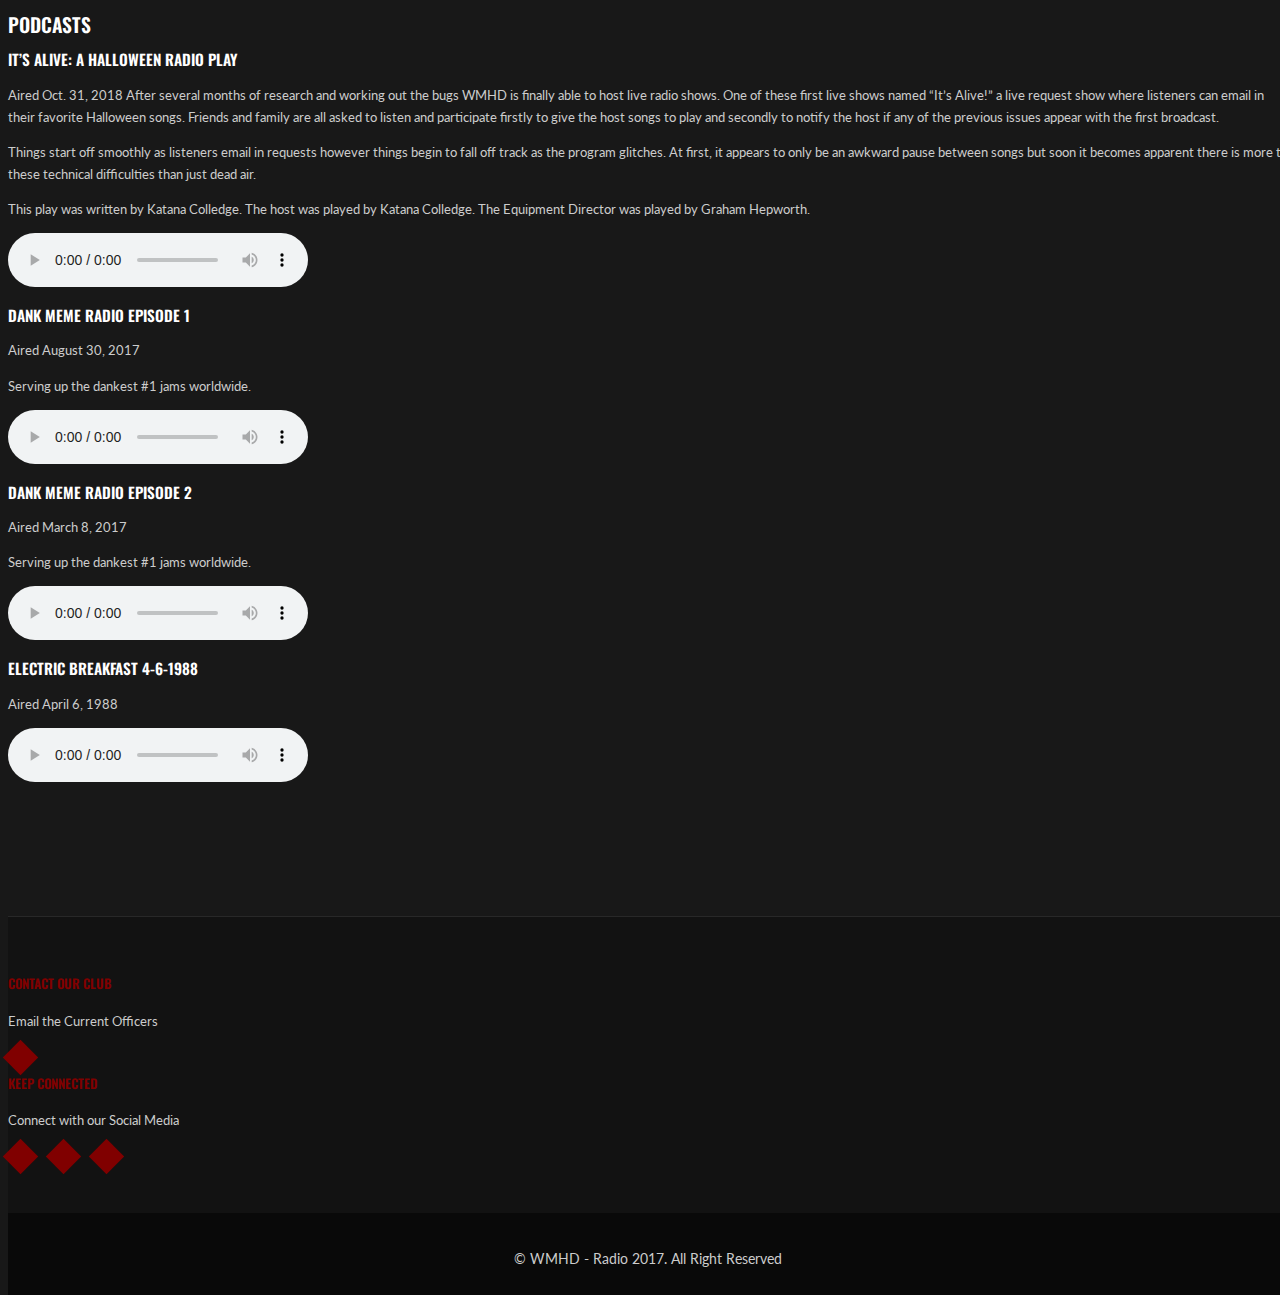
==== SP/podcast.html @ 669322a3 "Uploaded new Jim Grey's podcast" ====
<!DOCTYPE html>
<html lang="en">
  <head>
    <meta charset="utf-8">
    <meta http-equiv="X-UA-Compatible" content="IE=edge">
    <meta name="viewport" content="width=device-width, initial-scale=1">
    <link rel="icon" href="assets/images/favicon.png">
    
    <title>WMHD - Radio</title>

    <!-- Bootstrap -->
    <link href="assets/stylesheets/css/bootstrap.min.css" rel="stylesheet">
    <!-- Font Stylesheets -->
    <link href='https://fonts.googleapis.com/css?family=Oswald:400,700,300' rel='stylesheet' type='text/css'>
    <link href='https://fonts.googleapis.com/css?family=Lato:300,400,700' rel='stylesheet' type='text/css'>
   <!-- jpreloader -->
    <link href="assets/javascripts/jpreloader/jpreloader.css" rel="stylesheet">
    <script src="assets/javascripts/jpreloader/jpreloader.min.js"></script>
    <!-- font-awesome.css -->
    <link href="assets/stylesheets/css/fontawesome/font-awesome.css" rel="stylesheet">
    <!-- animate.css -->
    <link href="assets/stylesheets/css/animate.css" rel="stylesheet">
    <!-- Jplayer -->
    <link href="assets/javascripts/jplayer/skin/jukebox/css/jplayer.jukebox.css" rel="stylesheet" type="text/css" />
    <!-- Fancybox -->
    <link href="assets/javascripts/fancybox/jquery.fancybox.css" rel="stylesheet" type="text/css" />
    <!-- Owl Carousel -->
    <link href="assets/javascripts/owl.carousel/owl.carousel.css" rel="stylesheet" type="text/css" />
    <link href="assets/javascripts/owl.carousel/owl.theme.css" rel="stylesheet" type="text/css" />
    <!-- User Defined Style -->
    <link href="assets/stylesheets/css/style.css" rel="stylesheet">
    <link href="assets/stylesheets/css/responsive.css" rel="stylesheet">
    
  </head>
  <body> 
    <!-- Banner Begin -->
    <section class="banner" id="banner">
        <h2>Podcasts</h2>
      <h3>It’s Alive: A Halloween Radio Play</h3>
          <p>Aired Oct. 31, 2018
            After several months of research and working out the bugs WMHD is finally able to host live radio shows. One of these first live shows named “It’s Alive!” a live request show where listeners can email in their favorite Halloween songs. Friends and family are all asked to listen and participate firstly to give the host songs to play and secondly to notify the host if any of the previous issues appear with the first broadcast.</p><p> 
            Things start off smoothly as listeners email in requests however things begin to fall off track as the program glitches. At first, it appears to only be an awkward pause between songs but soon it becomes apparent there is more to these technical difficulties than just dead air. 
          </p><p>
            This play was written by Katana Colledge. The host was played by Katana Colledge. The Equipment Director was played by Graham Hepworth.</p>
          <audio src="assets/audio/halo_play.mp3" controls>
            Your browser does not support the audio element.
        </audio>
        <h3>Dank Meme Radio Episode 1</h3>
          <p>Aired August 30, 2017</p><p>
            Serving up the dankest #1 jams worldwide.</p>
          <audio src="assets/audio/dmr1.mp3" controls>
            Your browser does not support the audio element.
        </audio>
        <h3>Dank Meme Radio Episode 2</h3>
          <p>
            Aired March 8, 2017</p><p>
            Serving up the dankest #1 jams worldwide.</p>
          <audio src="assets/audio/dmr2.mp3" controls>
            Your browser does not support the audio element.
          </audio>
        <h3>Electric Breakfast 4-6-1988</h3>
          <p>
            Aired April 6, 1988
          </p>
          <audio src="assets/audio/WMHD Electric Breakfast 4-6-1988 7-745 am.mp3" controls>
            Your browser does not support the audio element.
          </audio>

    
    </section><!-- /.banner -->
    <!-- Banner End -->
    <!-- Footer Begin-->
    <footer class="footer" id="footer">
      <div class="container">
        <div class="col-md-4 col-sm-4 footer-row">
          <div class="title"><h4>Contact our club</h4></div>
		  <p>Email the Current Officers</p>
          <div class="content">
            <div class=socmed-wrap>
				<a href="mailto:wmhdradio@gmail.com?Subject=Radio"
				target="_top"><i class="fa fa-envelope"></i></a>
			</div><!-- /.socmed-wrap -->
          </div><!-- /.content -->
        </div><!-- /.footer-row -->

        <div class="col-md-4 col-sm-4 footer-row">
          <div class="title"><h4>Keep Connected</h4></div>
          <p>Connect with our Social Media</p>
          <div class="content">
            <div class="socmed-wrap">
              <a href="https://www.facebook.com/Rose-Hulman-WMHD-Radio-193165454132809/" 
			  target="_blank"><i class="fa fa-facebook"></i></a>
              <a href="https://twitter.com/WMHDOnRad"
              target="_blank"><i class="fa fa-twitter"></i></a>
              <a href="https://www.youtube.com/channel/UCc80ucuahHW0nnYFEUgB3gA"
              target="_blank"><i class="fa fa-youtube"></i></a>
            </div><!-- /.socmed-wrap -->
          </div><!-- /.content -->
        </div><!-- /.footer-row -->
      </div><!-- /.container -->

    </footer><!-- /.footer -->
    <!-- Footer End-->

    <section class="copyright">
      <div class="container">
        <p>&copy; WMHD - Radio 2017. All Right Reserved</p>
      </div>
    </section>
   
 
    <!-- Javascript Plugins -->
    <script src="assets/javascripts/bootstrap.min.js"></script>
    <script src="assets/javascripts/jplayer/jquery.jplayer.min.js"></script>
    <script src="assets/javascripts/jplayer/add-on/jplayer.playlist.min.js"></script>
    <script src="assets/javascripts/wow/wow.min.js"></script>
    <script src="assets/javascripts/modernizr.js"></script>
    <script src="assets/javascripts/jquery.hoverdir.js"></script>
    <script src="assets/javascripts/jquery.easing.js"></script>
    <script src="assets/javascripts/jquery.leanModal.min.js"></script>
    <script src="assets/javascripts/sly.min.js"></script>
    <script src="assets/javascripts/jquery.parallax-1.1.3.js"></script>
    <script src="assets/javascripts/owl.carousel/owl.carousel.min.js"></script>
    <script src="assets/javascripts/fancybox/jquery.fancybox.pack.js"></script>
    <script src="assets/javascripts/isotope.pkgd.min.js"></script>
    <script src="assets/javascripts/masonry.pkgd.min.js"></script>
    <script src="assets/javascripts/amplitude.min.js"></script>
    <!-- WMHD -->
    <script src="assets/javascripts/WMHD/constants.js"></script>
    <script src="https://cdn.firebase.com/js/client/2.3.1/firebase.js"></script>
    <script src="assets/javascripts/WMHD/streamMusic.js"></script>
    <script src="assets/javascripts/WMHD/createCommand.js"></script>
    <script src="assets/javascripts/WMHD/user.js"></script>
    <script src="assets/javascripts/WMHD/vote.js"></script>
    <script src="assets/javascripts/WMHD/news.js"></script>
    <script src="assets/javascripts/WMHD/chat.js"></script>
    <!-- preloads -->
    <script src="assets/javascripts/custom.js"></script>
  </body>
</html>
---- SP/assets/stylesheets/css/style.css ----
/*==========================================*/
/* CSS Document */
/*
/* ------------------------------------------ */
/*             TABLE OF CONTENTS
/* ------------------------------------------ */
/* 01 - Global Elements
/* 02 - Home Page
/* 03 - Events list
/* 04 - Login
/* 05 - Chat
/* ------------------------------------------ */
/*==========================================*/
/*       01 - Global Elements
/*==========================================*/
/*  Import Less Mixins */
/* Color Schemes */
.rose-red {
  color: #800000;
}
a {
  text-decoration: none;
}
a:hover,
a:focus {
  text-decoration: none;
}
/* Global Preferences */
html {
  -webkit-font-smoothing: antialiased;
  height: 100%;
}
body {
  font-family: "Lato", helvetica, sans-serif;
  height: 100% !important;
  background-color: #181818;
  color: #cccccc;
  overflow-x: hidden;
  font-size: 13px;
  line-height: 18px;
  width: 100%;
}
body h1,
body h2,
body h3,
body h4,
body h5 {
  font-family: "Oswald", helvetica, sans-serif;
  font-weight: 600;
  color: #ffffff;
  text-transform: uppercase;
}
body p {
  font-size: 13px;
  line-height: 1.7;
}
.bold {
  font-family: "Lato", helvetica, sans-serif;
  font-weight: 700;
}
.def-button {
  border-color: #ffffff;
  border-width: 2px;
  border-style: solid;
  text-transform: uppercase;
  padding: 10px 15px;
  color: #ffffff;
  position: relative;
  overflow: hidden;
  display: inline-block;
  font-family: "Oswald", helvetica, sans-serif;
  font-size: 14px;
  font-weight: 400;
}
.def-button:hover {
  color: #ffffff;
  border-color: #800000;
}
.def-button:hover::after {
  width: 100%;
  opacity: 1;
}
.def-button::after {
  content: '';
  position: absolute;
  z-index: -1;
  width: 0%;
  height: 100%;
  background: #800000;
  color: #ffffff;
  opacity: 0;
  top: 0;
  left: 0;
  -webkit-transition: 0.3s;
  -moz-transition: 0.3s;
  -ms-transition: 0.3s;
  -o-transition: 0.3s;
}
/*  Navigation */
.navbar {
  -webkit-transition: 0.5s;
  -moz-transition: 0.5s;
  -ms-transition: 0.5s;
  -o-transition: 0.5s;
  height: 80px;
  border-radius: 0px;
  -webkit-border-radius: 0px;
  -moz-border-radius: 0px;
  background: rgba(0, 0, 0, 0.5);
  border: 0px;
  margin-bottom: 0px;
}
.navbar.small-navbar {
  height: 60px;
  background: rgba(0, 0, 0, 0.8);
  -webkit-transition: 0.5s;
  -moz-transition: 0.5s;
  -ms-transition: 0.5s;
  -o-transition: 0.5s;
}
.navbar.small-navbar .navbar-nav li a {
  padding: 20px 20px;
  -webkit-transition: 0.3s;
  -moz-transition: 0.3s;
  -ms-transition: 0.3s;
  -o-transition: 0.3s;
}
.navbar .navbar-header .navbar-brand {
  display: none;
}
.navbar.solidnavbar {
  background: #121212;
}
.navbar .navbar-nav {
  float: none;
  margin: 0 auto;
  text-align: center;
}
.navbar .navbar-nav .active a {
  background: none;
  color: #aaa;
}
.navbar .navbar-nav .active a:hover {
  background: none;
  color: #800000;
}
.navbar .navbar-nav .active a:focus {
  background: none;
  color: #800000;
}
.navbar .navbar-nav .open a,
.navbar .navbar-nav .open a:hover,
.navbar .navbar-nav .open a:focus {
  background-color: transparent;
}
.navbar .navbar-nav li {
  float: none;
  display: inline-block;
}
.navbar .navbar-nav li a {
  color: #ddd;
  text-transform: uppercase;
  font-family: "Oswald", helvetica, sans-serif;
  padding: 30px 20px;
  -webkit-transition: 0.3s;
  -moz-transition: 0.3s;
  -ms-transition: 0.3s;
  -o-transition: 0.3s;
}
.navbar .navbar-nav li a:hover {
  color: #800000;
}
.navbar .navbar-nav li a.brand {
  display: inline-table;
  vertical-align: middle;
  padding-top: 0px;
  padding-bottom: 7px;
}
.navbar .navbar-nav .dropdown .dropdown-menu {
  background: #121212;
  padding: 0px;
  border: 0px;
  border-top: 1px solid #800000;
  border-radius: 0;
  -webkit-border-radius: 0;
  -moz-border-radius: 0;
}
.navbar .navbar-nav .dropdown .dropdown-menu.animated {
  -webkit-animation-duration: 0.7s;
  animation-duration: 0.7s;
}
.navbar .navbar-nav .dropdown .dropdown-menu li {
  width: 100%;
  border-bottom: 1px solid #000;
}
.navbar .navbar-nav .dropdown .dropdown-menu li a {
  padding: 10px 15px;
  font-family: 'Lato', helvetica, sans-serif;
  text-transform: none;
  font-weight: normal;
  font-size: 14px;
  color: #cccccc;
  -webkit-transition: 0.2s;
  -moz-transition: 0.2s;
  -ms-transition: 0.2s;
  -o-transition: 0.2s;
}
.navbar .navbar-nav .dropdown .dropdown-menu li a:hover {
  background: #222222;
  color: #ffffff;
}
/* banner title */
.banner {
  z-index: 3;
}

.banner-title {
  position: relative;
  width: 100%;
  background: url("../../images/banner-title1.jpg");
  background-size: cover;
  overflow: hidden;
}
.banner-title.event-banner {
  background: url("../../images/banner-title1.jpg");
  background-size: cover;
}
.banner-title.album-banner {
  background: url("../../images/banner-title2.jpg");
  background-size: cover;
}
.banner-title.gallery-banner {
  background: url("../../images/banner-title3.jpg");
  background-size: cover;
}
.banner-title.blog-banner,
.banner-title.about-banner {
  background: url("../../images/banner-title4.jpg");
  background-size: cover;
}
.banner-title .overlay {
  width: 100%;
  height: 100%;
  position: absolute;
  background: transparent url("../../images/noise1.png");
}
.banner-title .content {
  padding: 140px 0px 60px;
  color: #ffffff;
}
.banner-title .content .main-title {
  text-align: center;
}
.banner-title .content .main-title h1 {
  margin: 0px auto;
  background: #800000;
  color: #ffffff;
  font-size: 22px;
  margin: 0px;
  text-transform: uppercase;
  vertical-align: middle;
  padding: 10px;
  display: inline-block;
}
.banner-title .content .main-title h1 .light {
  color: #ffffff;
  font-family: "Oswald", helvetica, sans-serif;
  font-weight: 300;
  vertical-align: top;
}
.banner-title .content .main-title .text-wrap {
  display: block;
  margin: 0 auto;
  margin-top: 10px;
}
.banner-title .content .main-title .text-wrap .text {
  font-size: 24px;
  display: inline-block;
  padding: 10px;
  margin: 0px 2.5px;
  background: rgba(0, 0, 0, 0.5);
}
/*  Pagination */
.pagination-wrap {
  text-align: center;
  margin: 20px 0px 0px;
}
.pagination-wrap .pagination li a {
  color: #cccccc;
  background: #333333;
  border: 1px solid #444;
  margin: 0px 10px;
  -webkit-transform: rotate(45deg);
  -moz-transform: rotate(45deg);
  -ms-transform: rotate(45deg);
  transform: rotate(45deg);
  -webkit-transition: 0.3s;
  -moz-transition: 0.3s;
  -ms-transition: 0.3s;
  -o-transition: 0.3s;
  padding: 0px;
  width: 30px;
  height: 30px;
}
.pagination-wrap .pagination li a:hover {
  background: #800000;
  color: #ffffff;
  border: 1px solid #800000;
}
.pagination-wrap .pagination li a.active {
  background: #800000;
  color: #ffffff;
  border: 1px solid #800000;
}
.pagination-wrap .pagination li a span {
  font-family: "Oswald", helvetica, sans-serif;
  display: block;
  -webkit-transform: rotate(-45deg);
  -moz-transform: rotate(-45deg);
  -ms-transform: rotate(-45deg);
  transform: rotate(-45deg);
  margin: 0 auto;
  padding: 5px 10px;
  font-weight: 700;
}
.pagination-wrap .pagination li a:first-child,
.pagination-wrap .pagination li a:last-child {
  border-radius: 0px;
  -webkit-border-radius: 0px;
  -moz-border-radius: 0px;
}
/*==========================================*/
/*             02 - Home Page
/*==========================================*/
/*  Banner */
.banner {
  height: 100%;
  width: 100%;
  background-size: cover;
  position: relative;
  z-index: 3;
}
.banner .carousel {
  height: 100%;
  width: 100%;
}
.banner .carousel .left,
.banner .carousel .right {
  height: 100%;
  display: table;
  width: 100px;
  background: none;
  opacity: 1;
  -webkit-opacity: 1;
  -moz-opacity: 1;
}
.banner .carousel .left .control,
.banner .carousel .right .control {
  display: table-cell;
  vertical-align: middle;
  opacity: 0;
  -webkit-opacity: 0;
  -moz-opacity: 0;
  -webkit-transition: 0.3s;
  -moz-transition: 0.3s;
  -ms-transition: 0.3s;
  -o-transition: 0.3s;
}
.banner .carousel .left .control .shape,
.banner .carousel .right .control .shape {
  display: inline-block;
  border: 1px solid #cccccc;
  width: 40px;
  height: 40px;
  -webkit-transform: rotate(45deg);
  -moz-transform: rotate(45deg);
  -ms-transform: rotate(45deg);
  transform: rotate(45deg);
  -webkit-transition: 0.3s;
  -moz-transition: 0.3s;
  -ms-transition: 0.3s;
  -o-transition: 0.3s;
  text-align: center;
  position: relative;
  z-index: 3;
}
.banner .carousel .left .control .shape i,
.banner .carousel .right .control .shape i {
  -webkit-transform: rotate(-45deg);
  -moz-transform: rotate(-45deg);
  -ms-transform: rotate(-45deg);
  transform: rotate(-45deg);
  padding: 10px;
  font-size: 18px;
  color: #cccccc;
}
.banner .carousel .left .control .shape:hover,
.banner .carousel .right .control .shape:hover {
  border: 1px solid #ffffff;
}
.banner .carousel .left .control .shape:hover i,
.banner .carousel .right .control .shape:hover i {
  color: #ffffff;
}
.banner .carousel:hover .left .control,
.banner .carousel:hover .right .control {
  opacity: 1;
  -webkit-opacity: 1;
  -moz-opacity: 1;
}
.banner .carousel .carousel-inner {
  height: 100%;
  display: block;
  float: none;
}
.banner .carousel .carousel-inner .item {
  height: 100%;
  width: 100%;
}
.banner .carousel .carousel-inner .item .overlay {
  position: absolute;
  width: 100%;
  height: 100%;
  background: transparent url("../../images/noise.png");
  z-index: 2;
}
.banner .carousel .carousel-inner .item .container {
  display: table;
  height: 100%;
}
.banner .carousel .carousel-inner .item .content-wrap {
  display: table;
  height: 100%;
  width: 100%;
}
.banner .carousel .carousel-inner .item .content {
  display: table-cell;
  vertical-align: middle;
  position: relative;
  z-index: 3;
}
.banner .carousel .carousel-inner .item .content .textwrap {
  width: 70%;
  margin: 0 auto;
  text-align: center;
}
.banner .carousel .carousel-inner .item .content .title {
  display: block;
  width: 100%;
}
.banner .carousel .carousel-inner .item .content .title h1 {
  padding: 10px;
  background: #800000;
  display: inline-block;
  font-size: 30px;
  margin: 0px;
  color: #ffffff;
  text-transform: uppercase;
  font-family: 'Oswald', sans-serif;
}
.banner .carousel .carousel-inner .item .content .title h1 .light {
  text-transform: none;
  color: #ffffff;
  font-family: "Oswald", helvetica, sans-serif;
  font-weight: 300;
}
.banner .carousel .carousel-inner .item .content .subtitle {
  display: block;
  width: 100%;
}
.banner .carousel .carousel-inner .item .content .subtitle h2 {
  text-transform: none;
  font-size: 20px;
  color: #ffffff;
  font-family: 'Lato', sans-serif;
  line-height: 30px;
  font-weight: 300;
  margin-bottom: 5px;
  margin-top: 10px;
}
.banner .carousel .carousel-inner .item .content .subtitle.top {
  margin-bottom: 10px;
}
.banner .carousel .carousel-inner .item .content .subtitle.top h2 {
  font-family: 'Oswald', helvetica, sans-serif;
  text-transform: uppercase;
  font-weight: normal;
  background: rgba(0, 0, 0, 0.5);
  display: inline-block;
  margin: 0 auto;
  padding: 7px 10px;
}
.banner .carousel .carousel-inner .item .content .def-button {
  margin: 0 auto;
  margin-top: 10px;
  background: #800000;
  border: 0px;
}
.banner .carousel .carousel-inner .item .content .def-button a {
  color: #ffffff;
}
.banner .user {
  position: absolute;
  top: 3%;
  left: 3%;
  text-align: right;
  width: 94%;
}
.banner .user .shape {
  display: inline-block;
  border: 1px solid #cccccc;
  width: 40px;
  height: 40px;
  -webkit-transform: rotate(45deg);
  -moz-transform: rotate(45deg);
  -ms-transform: rotate(45deg);
  transform: rotate(45deg);
  -webkit-transition: 0.3s;
  -moz-transition: 0.3s;
  -ms-transition: 0.3s;
  -o-transition: 0.3s;
  text-align: center;
  position: relative;
  z-index: 3;
}
.banner .user .shape i {
  -webkit-transform: rotate(-45deg);
  -moz-transform: rotate(-45deg);
  -ms-transform: rotate(-45deg);
  transform: rotate(-45deg);
  padding: 10px;
  font-size: 20px;
  color: #cccccc;
}
.banner .user .shape .fa-user {
  -webkit-animation-name: drop;
  -webkit-animation-duration: 1s;
  -webkit-animation-timing-function: linear;
  -webkit-animation-delay: 0s;
  -webkit-animation-iteration-count: infinite;
  -webkit-animation-play-state: running;
  animation-name: drop;
  animation-duration: 1s;
  animation-timing-function: linear;
  animation-delay: 0s;
  animation-iteration-count: infinite;
  animation-play-state: running;
}
.banner .scroll-info {
  position: absolute;
  bottom: 20%;
  text-align: center;
  width: 100%;
}
.banner .scroll-info .shape {
  display: inline-block;
  border: 1px solid #cccccc;
  width: 40px;
  height: 40px;
  -webkit-transform: rotate(45deg);
  -moz-transform: rotate(45deg);
  -ms-transform: rotate(45deg);
  transform: rotate(45deg);
  -webkit-transition: 0.3s;
  -moz-transition: 0.3s;
  -ms-transition: 0.3s;
  -o-transition: 0.3s;
  text-align: center;
  position: relative;
  z-index: 3;
}
.banner .scroll-info .shape i {
  -webkit-transform: rotate(-45deg);
  -moz-transform: rotate(-45deg);
  -ms-transform: rotate(-45deg);
  transform: rotate(-45deg);
  padding: 10px;
  font-size: 18px;
  color: #cccccc;
}
.banner .scroll-info .shape .fa-angle-down {
  -webkit-animation-name: drop;
  -webkit-animation-duration: 1s;
  -webkit-animation-timing-function: linear;
  -webkit-animation-delay: 0s;
  -webkit-animation-iteration-count: infinite;
  -webkit-animation-play-state: running;
  animation-name: drop;
  animation-duration: 1s;
  animation-timing-function: linear;
  animation-delay: 0s;
  animation-iteration-count: infinite;
  animation-play-state: running;
}
@-webkit-keyframes drop {
  0% {
    top: 5px;
    opacity: 0;
  }
  30% {
    top: 10px;
    opacity: 1;
  }
  100% {
    top: 25px;
    opacity: 0;
  }
}
@keyframes drop {
  0% {
    top: 5px;
    opacity: 0;
  }
  30% {
    top: 10px;
    opacity: 1;
  }
  100% {
    top: 25px;
    opacity: 0;
  }
}
.banner .scroll-info .shape:hover {
  border: 1px solid #ffffff;
}
.banner .scroll-info .shape:hover i {
  color: #ffffff;
}

.amplitude-play-pause{
  width: 40px;
  height: 40px; }

.amplitude-paused {
  background: url("../../images/jukebox.png") 0 0 no-repeat; }

.amplitude-paused:focus {
  background: url("../../images/jukebox.png") -41px 0 no-repeat; }

.amplitude-playing {
  background: url("../../images/jukebox.png") 0 -42px no-repeat; }

.amplitude-playing:focus {
  background: url("../../images/jukebox.png") -41px -42px no-repeat; }

.amplitude-volume-slider {
  position: absolute;
  overflow: hidden;
  background: url("../../images/jukebox.png") 0 -250px repeat-x;
  top: 5px;
  left: 22px;
  width: 46px;
  height: 5px;
  cursor: pointer; }

.amplitude-volume-slider::-webkit-progress-value{
  background: url("../../images/jukebox.png") 0 -256px repeat-x;
  width: 0px;
  height: 5px; }

.amplitude-volume-slider::-moz-range-progress{
  background: url("../../images/jukebox.png") 0 -256px repeat-x;
  width: 0px;
  height: 5px; }

.amplitude-volume-slider::-ms-fill-lower{
  background: url("../../images/jukebox.png") 0 -256px repeat-x;
  width: 0px;
  height: 5px; }


.banner .jp-audio {
  z-index: 3;
  position: absolute;
  width: 100%;
  bottom: 0;
  background: none;
  border: 0px;
}
.banner .jp-audio .jp-interface {
  background: rgba(0, 0, 0, 0.8);
  position: absolute;
  bottom: 0;
}
.banner .jp-audio .container {
  position: relative;
  padding: 0px 0px;
}
.banner .jp-audio .container .jp-controls {
  width: 10%;
  padding: 20px 0px 0px 15px;
}
.banner .jp-audio .container .jp-details {
  background: none;
  position: absolute;
  z-index: 5;
  left: 10%;
  width: 70%;
}
.banner .jp-audio .container .jp-details .jp-title {
  color: #ffffff;
  text-align: left;
  font-family: "Lato", helvetica, sans-serif;
  font-size: 12;
  font-weight: 200;
}
.banner .jp-audio .container .volume-controls {
  position: absolute;
  left: 80%;
  bottom: 25%;
  width: 20%;
}
.banner .jp-audio .container .volume-controls .volume-icon{
  width: 18px;
  height: 15px;
  background: url("../../images/jukebox.png") -19px -186px no-repeat;
}
.banner .text {
  position: relative;
  z-index: 3;
  width: 60%;
  margin-top: 15%;
}
.banner .text .main-text h1 {
  font-size: 36px;
  color: #ffffff;
  text-transform: uppercase;
  font-family: 'Oswald', sans-serif;
}
.banner .text .description h2 {
  font-size: 16px;
  color: #ffffff;
  font-family: 'Lato', sans-serif;
  line-height: 24px;
  font-weight: 300;
}
.banner .def-button {
  margin-top: 20px;
}

/* schedule */
.schedule {
  width: 100%;
  position: relative;
  z-index: 1;
}
.schedule .overlay {
  position: absolute;
  width: 100%;
  height: 100%;
  background: transparent url("../../images/noise1.png");
  z-index: 2;
}
.schedule .content {
  position: relative;
  z-index: 3;
  padding: 80px 0px;
}
.schedule .content .title {
  padding-bottom: 40px;
}
.schedule .content .title h2 {
  font-size: 24px;
  margin: 0px;
}
.schedule .content .schedrow {
  float: left;
  color: #ffffff;
  background: rgba(255, 255, 255, 0.3);
  margin-bottom: 10px;
  padding: 10px;
  width: 100%;
}
.schedule .content .schedrow .event,
.schedule .content .schedrow .description,
.schedule .content .schedrow .date {
  float: left;
  border-right: 1px solid #ffffff;
  padding: 10px;
  vertical-align: middle;
  padding-left: 5%;
}
.schedule .content .schedrow .event i,
.schedule .content .schedrow .description i,
.schedule .content .schedrow .date i {
  margin-right: 10px;
}
.schedule .content .schedrow .event {
  width: 25%;
}
.schedule .content .schedrow .description {
  width: 35%;
}
.schedule .content .schedrow .date {
  width: 25%;
  border-right: 0px;
}
.schedule .content .schedrow .button-wrap {
  width: 15%;
  float: left;
}
.schedule .content .schedrow .button-wrap .def-button {
  border: 0px;
  background: #800000;
  -webkit-transition: 0.3s;
  -moz-transition: 0.3s;
  -ms-transition: 0.3s;
  -o-transition: 0.3s;
  float: right;
}
.schedule .content .schedrow .button-wrap .def-button:hover {
  background: #e62701;
  color: #ffffff;
}
.schedule .content .schedrow .button-wrap .def-button.soldout {
  background: #ccc;
  color: #888;
  padding: 10px 20px;
  text-decoration: none;
}

/* archive */
.archive {
  position: relative;
  padding: 80px 0px 100px;
}

.archive .content .title h2 {
  font-size: 24px;
  margin: 0px;
}

/* journalism */
.journalism {
  width: 100%;
  position: relative;
  z-index: 1;
}
.journalism .content .title h2 {
  font-size: 24px;
  margin: 0px;
}
.journalism .content {
  position: relative;
  z-index: 3;
  padding: 80px 0px;
}
.journalism .content .title {
  padding-bottom: 40px;
}
.journalism .overlay {
  position: absolute;
  width: 100%;
  height: 100%;
  background: transparent url("../../images/noise1.png");
  z-index: 2;
}

/* about */
.about {
  padding: 80px 0px 100px;
  align-self: center;
}
.about .personnel .title,
.about .discography .title {
  font-size: 18px;
}
.about .personnel .title h3,
.about .discography .title h3 {
  line-height: 30px;
}
.about .personnel .title .bold,
.about .discography .title .bold {
  font-size: 22px;
}
.about .personnel .personnel-list {
  margin-top: 20px;
  width: 100%;
  text-align: center;
}
.about .personnel .personnel-list .owl-wrapper-outer {
  padding: 20px;
}
.about .personnel .personnel-list .owl-wrapper-outer .owl-wrapper .owl-item {
  padding: 20px;
}
.about .personnel .personnel-list .owl-wrapper-outer .owl-wrapper .owl-item:first-child {
  margin-left: -25px;
}
.about .personnel .personnel-list.owl-theme .owl-controls .owl-page span {
  border-radius: 0px;
  margin: 5px 5px;
}
.about .personnel .personnel-list.owl-theme .owl-controls .owl-page:first-child {
  margin-left: -10px;
}
.about .personnel .personnel-list .shape {
  display: inline-block;
  width: 100px;
  height: 100px;
  -webkit-transform: rotate(45deg);
  -moz-transform: rotate(45deg);
  -ms-transform: rotate(45deg);
  transform: rotate(45deg);
  border: 1px solid #121212;
  overflow: hidden;
}
.about .personnel .personnel-list .shape.photo {
  position: relative;
  overflow: hidden;
  -o-box-shadow: 0 1px 2px rgba(0, 0, 0, 0.15);
  -moz-box-shadow: 0 1px 2px rgba(0, 0, 0, 0.15);
  -webkit-box-shadow: 0 1px 2px rgba(0, 0, 0, 0.15);
  box-shadow: 0 1px 2px rgba(0, 0, 0, 0.15);
}
.about .personnel .personnel-list .shape.photo::after {
  content: "";
  position: absolute;
  top: -20px;
  left: -20px;
  width: 140px;
  height: 140px;
  background: inherit;
  background-size: cover;
  background-repeat: no-repeat;
  -webkit-transform: rotate(-45deg);
  -moz-transform: rotate(-45deg);
  -ms-transform: rotate(-45deg);
  transform: rotate(-45deg);
}
.about .personnel .personnel-list .shape .overlay {
  background: rgba(128, 0, 0, 0.8);
  position: absolute;
  top: -20px;
  left: -20px;
  width: 140px;
  height: 140px;
  display: table;
  z-index: 3;
  opacity: 0;
  -webkit-opacity: 0;
  -moz-opacity: 0;
}
.about .personnel .personnel-list .shape .overlay.animated {
  animation-duration: 0.3s;
  -webkit-animation-duration: 0.3s;
}
.about .personnel .personnel-list .shape .overlay:hover {
  opacity: 1;
  -webkit-opacity: 1;
  -moz-opacity: 1;
}

@media only screen and (max-width: 479px), screen and (min-device-width:719px) and (max-device-width:721px) and (orientation: portrait) and (-webkit-min-device-pixel-ratio: 2) {
  .about .personnel .personnel-list .shape .overlay {
    background: rgba(128, 0, 0, 0.8);
    position: absolute;
    top: -20px;
    left: -20px;
    width: 140px;
    height: 140px;
    display: table;
    z-index: 3;
    animation-duration: 0.3s;
    -webkit-animation-duration: 0.3s;
    opacity: 1;
    -webkit-opacity: 1;
    -moz-opacity: 1;
  }
}

.about .personnel .personnel-list .shape .overlay .name {
  position: relative;
  display: table-cell;
  vertical-align: middle;
  text-align: center;
  font-weight: 700;
  z-index: 4;
  color: #ffffff;
  -webkit-transform: rotate(-45deg);
  -moz-transform: rotate(-45deg);
  -ms-transform: rotate(-45deg);
  transform: rotate(-45deg);
  text-transform: uppercase;
}
.about .personnel .text {
  padding-top: 20px;
}
.about .discography .jp-audio {
  margin-top: 20px;
  border: 0px;
  width: 100%;
  border: 1px solid #333333;
  -o-box-shadow: 0 1px 2px rgba(0, 0, 0, 0.15);
  -moz-box-shadow: 0 1px 2px rgba(0, 0, 0, 0.15);
  -webkit-box-shadow: 0 1px 2px rgba(0, 0, 0, 0.15);
  box-shadow: 0 1px 2px rgba(0, 0, 0, 0.15);
}
.about .discography .jp-audio .jp-interface {
  background: #222222;
  height: 65px;
  border-bottom: 1px solid #333333;
}
.about .discography .jp-audio .jp-controls {
  width: 165px;
  float: left;
  position: relative;
}
.about .discography .jp-audio .jp-controls .jp-stop {
  margin-left: 0px;
}
.about .discography .jp-audio .jp-controls-holder {
  width: 100%;
}
.about .discography .jp-audio .jp-controls-holder .jp-progress {
  float: left;
  width: 30%;
  left: auto;
  position: relative;
}
.about .discography .jp-audio .jp-playlist {
  border: 0px;
  background: #222222;
}
.about .discography .jp-audio .jp-playlist li {
  padding: 10px 0px 10px 0px;
  border-bottom: 1px solid #333333;
}
.about .discography .jp-audio .jp-playlist li:last-child {
  border-bottom: 0px;
}
.about .discography .jp-audio .jp-playlist li.jp-playlist-current {
  background: #800000;
  margin: 0px -20px;
  padding: 10px 20px;
  list-style: none;
}
.about .discography .jp-audio .jp-playlist li.jp-playlist-current .jp-playlist-item::before {
  color: #ffffff;
}
.about .discography .jp-audio .jp-playlist li .jp-playlist-item::before {
  font-family: "FontAwesome";
  content: "\f001";
  display: inline-block;
  font-size: 14px;
  font-weight: 200;
  text-align: center;
  color: #666;
  line-height: 22px;
  margin-right: 20px;
}
.about .discography .jp-audio .jp-playlist li a {
  color: #ffffff;
}

.calendar {
  width: 100%;
}

.footer {
  background: #121212;
  padding: 40px 0px;
  float: left;
  width: 100%;
  border-top: 1px solid #282828;
}
.footer .title h4 {
  color: #800000;
  text-transform: uppercase;
}
.footer .content {
  color: #cccccc;
  width: 100%;
  float: left;
}
.footer .content .title {
  margin-top: 20px;
}
.footer .content .text {
  margin-bottom: 20px;
}
.footer .content .socmed-wrap a {
  display: inline-block;
  position: relative;
  background: #800000;
  color: #ffffff;
  width: 25px;
  height: 25px;
  text-align: center;
  margin-right: 15px;
  font-size: 12px;
  -webkit-transform: rotate(45deg);
  -moz-transform: rotate(45deg);
  -ms-transform: rotate(45deg);
  transform: rotate(45deg);
  -webkit-transition: 0.3s;
  -moz-transition: 0.3s;
  -ms-transition: 0.3s;
  -o-transition: 0.3s;
}
.footer .content .socmed-wrap a i {
  -webkit-transform: rotate(-45deg);
  -moz-transform: rotate(-45deg);
  -ms-transform: rotate(-45deg);
  transform: rotate(-45deg);
  width: 30px;
  height: 30px;
  top: 4px;
  left: 3px;
  position: absolute;
}
.footer .content .socmed-wrap a:hover {
  background: #e62701;
  color: #ffffff;
}
.footer .content .footer-images {
  margin: 5px 0px 15px;
}
.footer .content .footer-images .image {
  width: 60px;
  height: 60px;
  float: left;
  margin-right: 10px;
  margin-bottom: 10px;
}
.footer .content .footer-images .image img {
  width: 100%;
  height: 100%;
}
.footer .content .upcoming-event {
  list-style: none;
  padding-left: 0px;
  float: left;
}
.footer .content .upcoming-event li {
  float: left;
  width: 100%;
  border-bottom: 1px solid #333333;
  padding: 10px 0px;
  -webkit-transition: 0.3s;
  -moz-transition: 0.3s;
  -ms-transition: 0.3s;
  -o-transition: 0.3s;
}
.footer .content .upcoming-event li:hover {
  border-bottom: 1px solid #800000;
}
.footer .content .upcoming-event li .date {
  padding-left: 0px;
  text-align: center;
  font-weight: 800;
  text-transform: uppercase;
  font-family: "Oswald", helvetica, sans-serif;
  padding-right: 0px;
}
.footer .content .upcoming-event li .date .number {
  font-size: 20px;
}
.footer .content .upcoming-event li .name {
  padding-right: 0px;
}
.footer .content .upcoming-event li .name a {
  color: #ffffff;
  font-weight: 700;
  -webkit-transition: 0.3s;
  -moz-transition: 0.3s;
  -ms-transition: 0.3s;
  -o-transition: 0.3s;
}
.footer .content .upcoming-event li .name a:hover {
  color: #800000;
}
.footer .content .tag-wrap {
  float: left;
  width: 100%;
  margin-top: 10px;
}
.footer .content .tag-wrap .tag {
  padding: 5px 10px;
  color: #ffffff;
  background: #222222;
  display: inline-block;
  margin: 0px 5px 5px 0px;
  font-size: 12px;
  -webkit-transition: 0.3s;
  -moz-transition: 0.3s;
  -ms-transition: 0.3s;
  -o-transition: 0.3s;
}
.footer .content .tag-wrap .tag:hover {
  background: #800000;
}
.copyright {
  width: 100%;
  float: left;
  background: #090909;
  padding: 20px 0px 10px;
  text-align: center;
}
.copyright p {
  font-size: 14px;
}
/*==========================================*/
/*             03 - Events list
/*==========================================*/
.event-list-wrap {
  padding-bottom: 40px;
}
.event-list-wrap .event-list {
  padding: 40px 0px 0px;
}
.event-list-wrap .event-list .title {
  padding-bottom: 20px;
  text-align: center;
}
.event-list-wrap .event-list .title h2 {
  font-size: 22px;
  text-transform: uppercase;
}
.event-list-wrap .event-list .schedrow {
  display: inline-block;
  position: relative;
  color: #ffffff;
  background: #444;
  margin-bottom: 10px;
  padding: 10px;
  width: 100%;
  border-bottom: 2px solid #222222;
  -webkit-transition: 0.3s;
  -moz-transition: 0.3s;
  -ms-transition: 0.3s;
  -o-transition: 0.3s;
  cursor: pointer;
}
.event-list-wrap .event-list .schedrow:hover {
  border-color: #800000;
}
.event-list-wrap .event-list .schedrow .overlay {
  position: absolute;
  width: 100%;
  height: 100%;
  background: transparent url("../../images/noise1.png");
  z-index: 2;
  margin: -10px;
}
.event-list-wrap .event-list .schedrow .event,
.event-list-wrap .event-list .schedrow .description,
.event-list-wrap .event-list .schedrow .date {
  position: relative;
  border-right: 1px solid #666;
  z-index: 3;
  float: left;
  padding: 10px;
  vertical-align: middle;
  padding-left: 5%;
}
.event-list-wrap .event-list .schedrow .event i,
.event-list-wrap .event-list .schedrow .description i,
.event-list-wrap .event-list .schedrow .date i {
  color: #800000;
  margin-right: 10px;
  font-size: 16px;
}
.event-list-wrap .event-list .schedrow .event {
  width: 25%;
}
.event-list-wrap .event-list .schedrow .description {
  width: 35%;
}
.event-list-wrap .event-list .schedrow .date {
  width: 25%;
  border-right: 0px;
}
.event-list-wrap .event-list .schedrow .button-wrap {
  width: 15%;
  float: left;
  position: relative;
  z-index: 3;
}
.event-list-wrap .event-list .schedrow .button-wrap .def-button {
  border: 0px;
  background: #800000;
  -webkit-transition: 0.3s;
  -moz-transition: 0.3s;
  -ms-transition: 0.3s;
  -o-transition: 0.3s;
  float: right;
}
.event-list-wrap .event-list .schedrow .button-wrap .def-button:hover {
  background: #e62701;
  color: #ffffff;
}
.event-list-wrap .event-list .schedrow .button-wrap .def-button.soldout {
  background: #ccc;
  color: #888;
  padding: 10px 20px;
  text-decoration: none;
}
/*==========================================*/
/*             04 - Login in
/*==========================================*/
#lean_overlay {
        position: fixed;
        z-index: 100;
        top: 0px;
        left: 0px;
        height: 100%;
        width: 100%;
        background: #000;
        display: none;
}
.popupContainer {
        position: absolute;
        width: 330px;
        height: auto;
        left: 60%;
        top: 60px;
        background: #FFF;
}
.btn {
        padding: 10px 20px;
        background: #F4F4F2;
}
.btn_red {
        background: #C12B05;
        color: #FFF;
}
.btn:hover {
        background: #E4E4E2;
}
.btn_red:hover {
        background: #800000;
        color: #FFF;
}
a.btn {
        color: #666;
        text-align: center;
        text-decoration: none;
}
a.btn_red {
        color: #FFF;
}
.one_half {
        width: 50%;
        display: block;
        float: left;
}
.one_half.last {
        width: 45%;
        margin-left: 5%;
}
/* Popup Styles*/
.popupHeader {
        font-size: 16px;
        text-transform: uppercase;
}
.popupHeader {
        background: #F4F4F2;
        position: relative;
        padding: 10px 20px;
        border-bottom: 1px solid #DDD;
}
.popupHeader .header_title {
  color: #666;
}
.popupHeader .modal_close {
        position: absolute;
        right: 0;
        top: 0;
        padding: 10px 15px;
        background: #E4E4E2;
        cursor: pointer;
        color: #aaa;
        font-size: 16px;
}
.popupBody {
        padding: 20px;
}
.centeredText {
        text-align: center;
        margin: 20px 0;
        clear: both;
        overflow: hidden;
        text-transform: uppercase;
}
.action_btns {
        clear: both;
        overflow: hidden;
}
.action_btns a {
        display: block;
}
/* User Login Form */
.user_login label {
        display: block;
        margin-bottom: 5px;
        color: #666;
}
.user_login input[type="text"],
.user_login input[type="email"],
.user_login input[type="password"] {
        display: block;
        width: 90%;
        padding: 10px;
        border: 1px solid #DDD;
        color: #666;
}
.user_login input[type="checkbox"] {
        float: left;
        margin-right: 5px;
}
.user_login input[type="checkbox"]+label {
        float: left;
}
.user_login .checkbox {
        margin-bottom: 10px;
        clear: both;
        overflow: hidden;
}
.forgot_password {
        display: block;
        margin: 20px 0 10px;
        clear: both;
        overflow: hidden;
        text-decoration: none;
        color: #ED6347;
}
/* User logout form */
.user_logout .logout_info {
  display: block;
        width: 100%;
        padding: 10px;
        color: #666;
}
/*==========================================*/
/*             05 - Chat
/*==========================================*/
.chat {
  position: fixed;
  bottom: 0;
  left: 0;
  z-index: 2;
}
.chat .title {
  font-size: 18px;
}
.chat .title h3 {
  font-family: "Oswald", helvetica, sans-serif;
  font-weight: 400;
  text-transform: uppercase;
  line-height: 30px;
}

.chat .chat_area {
  display: block;
  width: 25%;
  height: 100%;
  background-color: #5b5b5b;
}

.chat .chat_area .message_list {
  max-height: 100%;
  overflow-y: auto;
  overflow-x: hidden; 
  padding: 10px;
}

.chat .chat_area .message_list::-webkit-scrollbar {
  width: 1em;
}
 
.chat .chat_area .message_list::-webkit-scrollbar-track {
  -webkit-box-shadow: inset 0 0 6px rgba(0,0,0,0.3);
}
 
.chat .chat_area .message_list::-webkit-scrollbar-thumb {
  background-color: darkgrey;
  outline: 1px solid slategrey;
}

.chat .chat_area li {
  font-size: 13px;
  color: #800000;
}

.chat .chat_bottom {
  display: block;
  width: 25%;
  height: 80px;
}

.chat .chat_bottom input:focus {
  outline: none;
}

.chat .chat_bottom .messageInput {
  width: 100%;
  height: 100%;
  background-color: #000000;
  padding: 10px;
  border: 0;
}

#clockdiv{
    font-family: sans-serif;
    color: #fff;
    display: inline-block;
    font-weight: 100;
    text-align: center;
    font-size: 30px;
}

#clockdiv > div{
    padding: 10px;
    border-radius: 3px;
    background: transparent url("../../images/noise.png");
    display: inline-block;
}

#clockdiv div > span{
    padding: 15px;
    border-radius: 3px;
    background: #800000;
    display: inline-block;
}

.smalltext{
    padding-top: 5px;
    font-size: 16px;
}
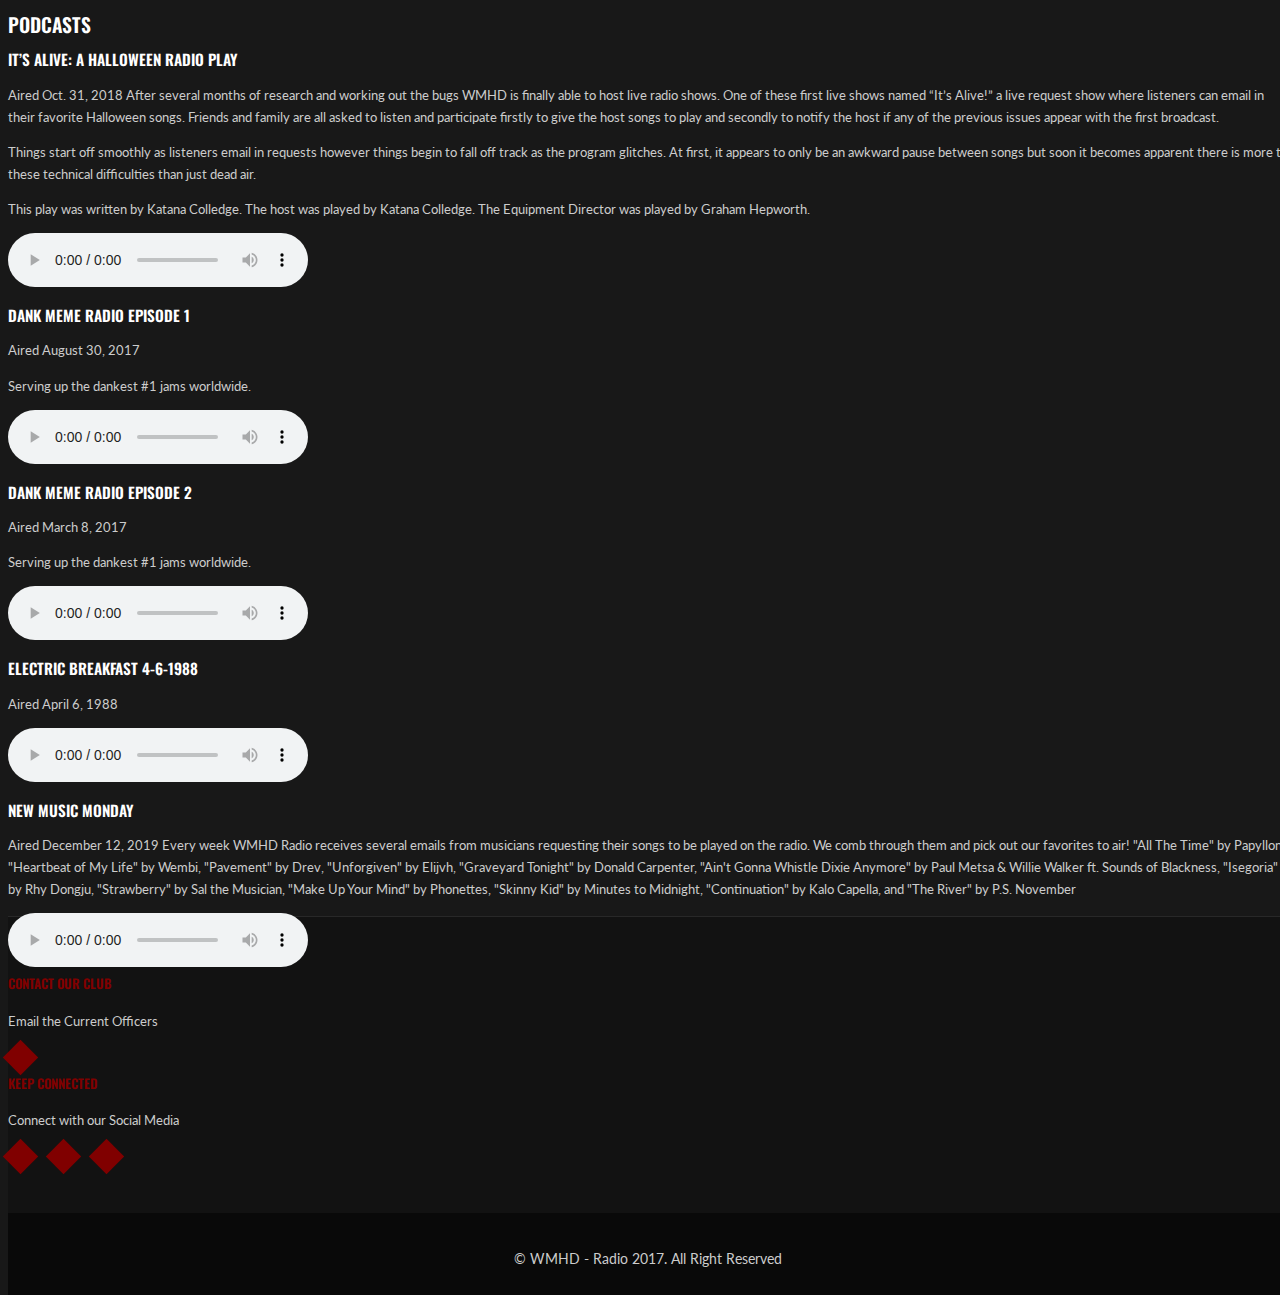
==== commit 0a7766d8: "Added NMM 12/3/19" ====
--- a/SP/podcast.html
+++ b/SP/podcast.html
@@ -63,6 +63,17 @@
             Aired April 6, 1988
           </p>
           <audio src="assets/audio/WMHD Electric Breakfast 4-6-1988 7-745 am.mp3" controls>
+            Your browser does not support the audio element.
+          </audio>
+
+        <h3>New Music Monday</h3>
+          <p>
+            Aired December 12, 2019
+
+            Every week WMHD Radio receives several emails from musicians requesting their songs to be played on the radio.  We comb through them and pick out our favorites to air! 
+            "All The Time" by Papyllon, "Heartbeat of My Life" by Wembi, "Pavement" by Drev, "Unforgiven" by Elijvh, "Graveyard Tonight" by Donald Carpenter, "Ain't Gonna Whistle Dixie Anymore" by Paul Metsa & Willie Walker ft. Sounds of Blackness, "Isegoria" by Rhy Dongju, "Strawberry" by Sal the Musician, "Make Up Your Mind" by Phonettes, "Skinny Kid" by Minutes to Midnight, "Continuation" by Kalo Capella, and "The River" by P.S. November
+          </p>
+          <audio src="assets/audio/New Music Monday 12_3_2019.mp3" controls>
             Your browser does not support the audio element.
           </audio>
 
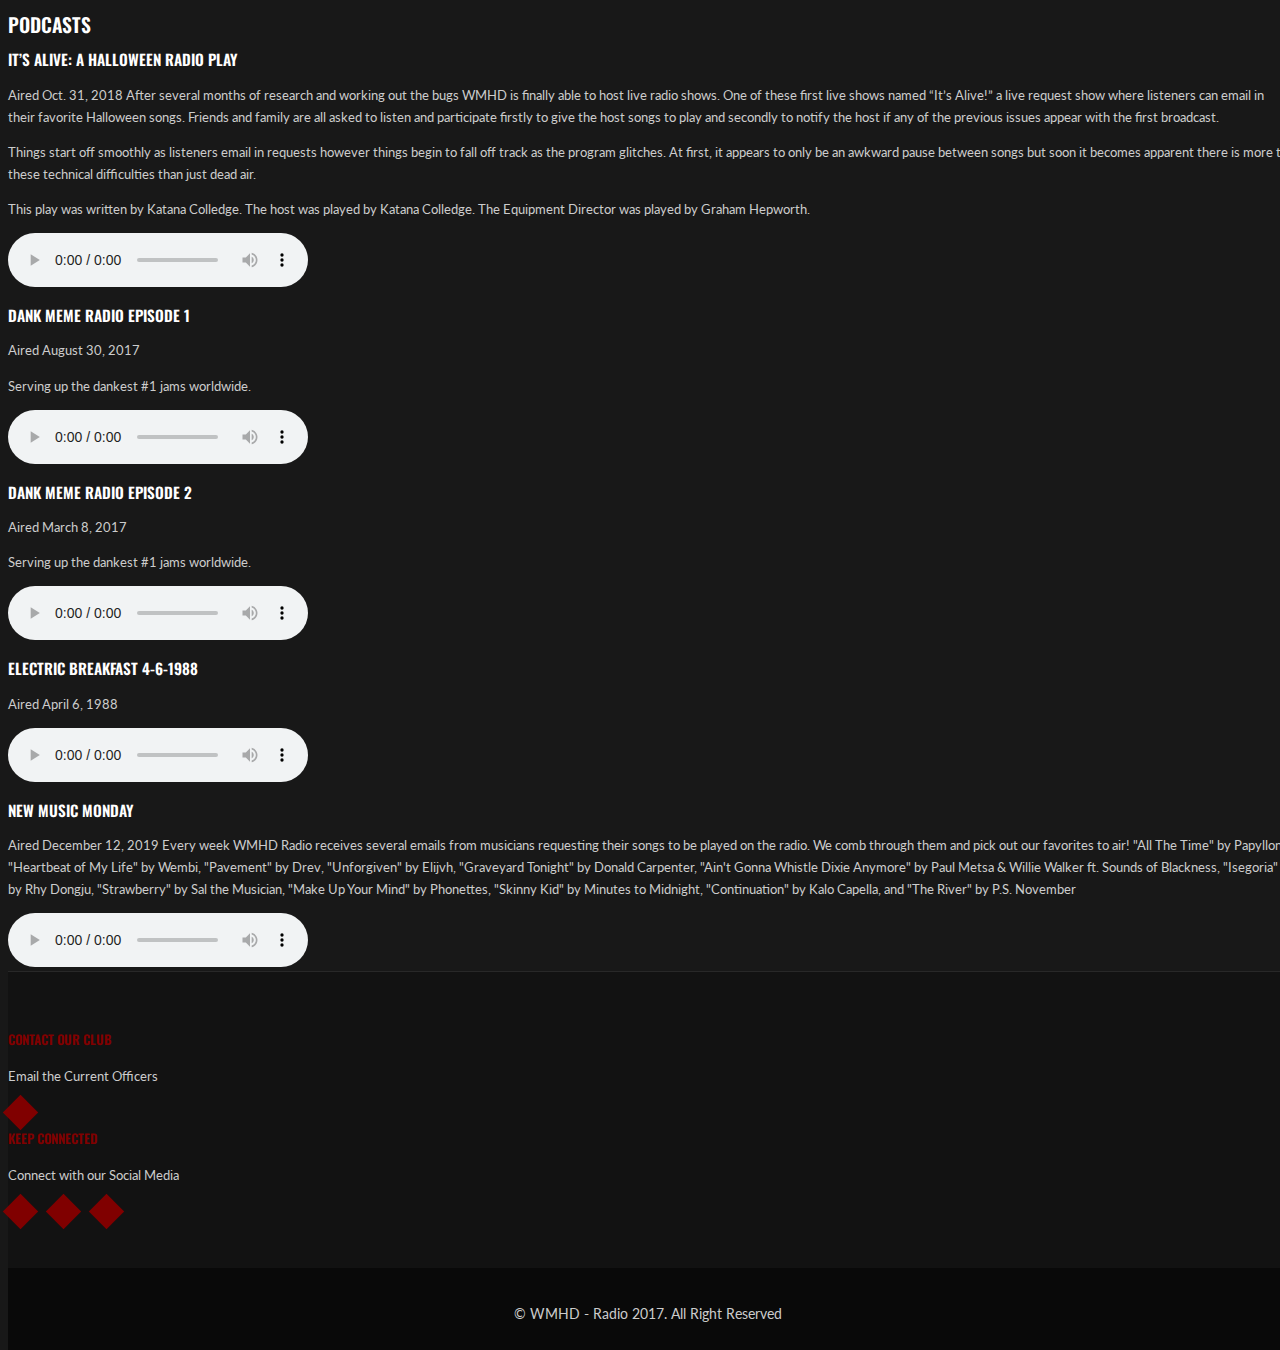
==== commit 0f201c9f: "Updated podcast layout and removed logging" ====
--- a/SP/podcast.html
+++ b/SP/podcast.html
@@ -34,9 +34,9 @@
   </head>
   <body> 
     <!-- Banner Begin -->
-    <section class="banner" id="banner">
+    <section class="container content">
         <h2>Podcasts</h2>
-      <h3>It’s Alive: A Halloween Radio Play</h3>
+          <h3>It’s Alive: A Halloween Radio Play</h3>
           <p>Aired Oct. 31, 2018
             After several months of research and working out the bugs WMHD is finally able to host live radio shows. One of these first live shows named “It’s Alive!” a live request show where listeners can email in their favorite Halloween songs. Friends and family are all asked to listen and participate firstly to give the host songs to play and secondly to notify the host if any of the previous issues appear with the first broadcast.</p><p> 
             Things start off smoothly as listeners email in requests however things begin to fall off track as the program glitches. At first, it appears to only be an awkward pause between songs but soon it becomes apparent there is more to these technical difficulties than just dead air. 
@@ -44,7 +44,7 @@
             This play was written by Katana Colledge. The host was played by Katana Colledge. The Equipment Director was played by Graham Hepworth.</p>
           <audio src="assets/audio/halo_play.mp3" controls>
             Your browser does not support the audio element.
-        </audio>
+          </audio>
         <h3>Dank Meme Radio Episode 1</h3>
           <p>Aired August 30, 2017</p><p>
             Serving up the dankest #1 jams worldwide.</p>
